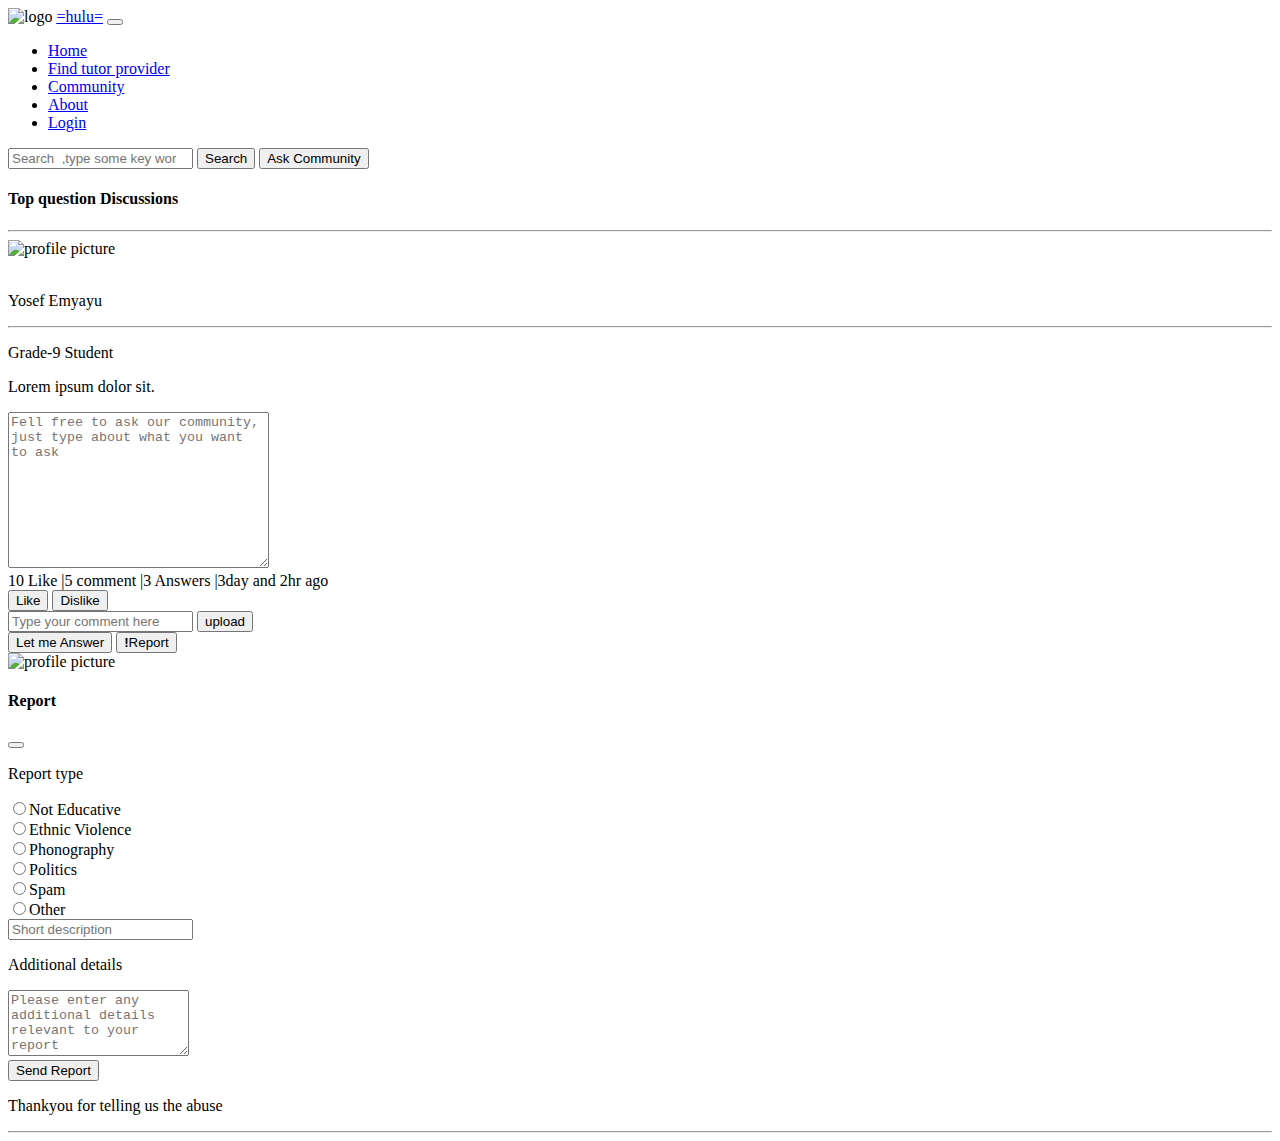
==== community/community.html @ 31601a5c "resposive to mobile view" ====
<!DOCTYPE html>
<html lang="en">

    <head>
        <meta charset="UTF-8">
        <meta http-equiv="X-UA-Compatible" content="IE=edge">
        <meta name="viewport" content="width=device-width, initial-scale=1.0">
        <title>hulu | Community </title>

        <link rel="stylesheet" href="../css/bootstrap.min.css">
        <link rel="stylesheet" href="../css/style.css">
        <script src="../js/bootstrap.min.js"></script>
    </head>
    <body>
        <!-- header nav and logo -->
        <header>
                <nav id="header-nav" class="navbar  navbar-expand-md navbar-dark bg-dark">
                    <div class="container-fluid px-md-4">
                        <!-- logo and name -->
                        <img src="../images/logo.png" class="  img-fluid navbar-brand" width="40" height="24" alt="logo">
                        <a class="navbar-brand" href="#"><u>=hulu=</u></a>

                        <!--toggle button-->
                        <button class="navbar-toggler" type="button" data-bs-toggle="collapse" data-bs-target="#navbarNav"
                            aria-controls="navbarNav" aria-expanded="false" aria-label="Toggle navigation"> <span
                                class="navbar-toggler-icon"></span>
                        </button>

                        <!--navbar links -->
                        <div class="collapse navbar-collapse justify-content-end" id="navbarNav">
                            <ul id="navLink" class="navbar-nav">
                                <li class="nav-item"> <a class="nav-link active" aria-current="page" href="../index.html">Home</a> </li>
                                <li class="nav-item"> <a class="nav-link" href="../find-tutor/find-provider.html">Find tutor provider</a> </li>

                                <li class="nav-item"> <a class="nav-link" href="community.html">Community</a> </li>
                                
                                <li class="nav-item"> <a class="nav-link" href="../index.html#footer">About</a> </li>
                                
                                <li class="nav-item"> <a class="nav-link" href="../authenticate.html">Login</a> </li>

                                <!-- <li title="you have no right to access those file" class="nav-item"> <a
                                        class="nav-link disabled" href="#" tabin  dex="-1" aria-disabled="true">Educational
                                        documents</a> </li> -->
                            </ul>
                        </div>
                    </div>
                </nav>
        </header><!--END OF HEADER--> 
        
        <!--body of community-->          
        <!--question FORM-->
        <div class="container  mt-5 pt-5 "> 
            <div class="search-bar  py-2">
                 <nav class="navbar   bg-light   mb-2">
                <!-- <div class="container-fluid "> -->
                 
                  <form class="container-fluid">
                    <div class="input-group">
                         <span class="input-group-text pe-1" type="button" title="Advanced search">
                            <!-- <img src="../images/logo.png" class="img-fluid navbar-brand " width="25" alt="logo"> -->

                         </span>    
                         <!-- <img src="../images/logo.png" class="img-fluid navbar-brand " width="30" height="24" alt="logo"> -->


                        <input class="form-control"  type="search" placeholder="Search  ,type some key word" aria-label="Search">
                        <button class="btn btn-outline-success" type="submit">Search</button>
                        <button class="btn btn-outline-success ms-3 ms-md-5" type="submit">Ask Community</button>

                    </div>
                    
                    <!-- <img src="../images/logo.png" class="img-fluid navbar-brand  d-sm-none ms-5" width="40" height="24" alt="logo"> -->

                  </form>
                  <!-- <img src="../images/logo.png" class="img-fluid navbar-brand  d-sm-none ms-5" width="40" height="24" alt="logo"> -->

                  <!-- <p class="h4 text-center text-secondary">Thanks For Choosing Us </p> -->
                  <!-- <img src="../images/logo.png" class="img-fluid navbar-brand d-none d-sm-flex " width="40" height="24" alt="logo"> -->

                <!-- </div> -->
              </nav><!-- END OF SEARCH NAV BAR    -->
             
            </div> 
          <div class="card">
                <div class="card-body p-5">
                    <h4 class="card-title text-success text-center">Top question Discussions </h4>
                    <hr>
<!-- ///////////////////////////////////////////////////////////////////////////////////////////////////// -->
                        <div class="row">
                            <!-- ASKERS PROFILE -->
                            <div class="col-md-2">
                                <img src="../images/logo.png" class="img-fluid d-none d-md-inline "   alt="profile picture">
                                <br><br>
                                <p class="h4 t      ext-success">Yosef Emyayu </p>
                                <hr class=" my-1">
                                <p class="h6 ps-md-3">Grade-9 Student</p>
                                <p class="h6 ps-md-3">Lorem ipsum dolor sit.</p>
                            </div><!--END OF ASKERS PROFILE-->
                            
                            <!-- THE QUESTION -->
                            <div class="col-md-10 ">
                                    <form action="" class=" text-success">
                 
                                        <textarea  class="form-control" name="question-in-word" placeholder="Fell free to ask our community, just type about what you want to ask" id="question-in-word" cols="30" rows="10"></textarea>
                                        <div class="text-secondary">
                                                <LAbel>10 Like </LAbel> 
                                                <LAbel>|5 comment</LAbel>
                                                <LAbel>|3 Answers </LAbel>
                                                <label class="d-none d-sm-inline">|3day and 2hr ago</label>
                                        </div>
                                        
                                        <!-- USER ACTION BUTTON -->
                                        <div class="row "  id="community-action">
                                            <div class="col-12 col-md-8 d-inline-flex btn-sm"> 
                                               <!-- <div class="input-groupe "> -->
                                                <button class="btn btn-sm btn-outline-success ">Like</button>                                 
                                                <button class="btn btn-sm btn-outline-warning me-1">Dislike</button>
                                                <div class="input-group">
                            
                                                    <input class="form-control" type="text" placeholder="Type your comment here" aria-label="upload">
                                                    <button class="btn btn-outline-success" type="submit">upload</button>
                            
                                                </div>
                                              
                                               
                                            </div>
                                            <div class="col-12 col-md-4  mt-1 d-flex justify-content-between ">

                                            
                                                <button class="btn  btn-outline-success overflow-hidden ps-1">Let me Answer</button>
                                                 <!-- Button to Open the report Modal -->
                                                 <button type="button" class="btn order-5" data-bs-toggle="modal" data-bs-target="#myModal"><b> !</b>Report</button>

                                            </div >

                                            <!--REPORT MODAL-->
                                            
                                                <!-- The Modal -->
                                                <div class="modal" id="myModal">
                                                <div class="modal-dialog  modal-dialog-centered">
                                                    <div class="modal-content">
                                    
                                                    <!-- Modal Header -->
                                                    <div class="modal-header">

                                                        <img src="../images/logo.png"  height="10%" width="10%"  alt="profile picture">
                                                        <h4 class="modal-title text-secondary text-center  p-2 " ><b >Report</b></h4>
                                                        <button type="button" class="btn-close" data-bs-dismiss="modal"></button>
                                                        
                                                    </div>
                                    
                                                    <!-- Modal body -->
                                                    <div class="modal-body pe-5 ps-5">
                                                        <form>
                                                            <p class="h4">Report type</p>
                                                            <div class="form-check ps-5 h5">
                                                                <input class="form-check-input" type="radio" name="report" value="not-educative" id="not-educative" ><label class="form-check-label" for="not-educative" >Not Educative</label><br>
                                                                <input class="form-check-input" type="radio" name="report" value="ethnic-Violence" id="ethnic-Violence" ><label class="form-check-label" for="ethnic-Violence" >Ethnic Violence</label><br>
                                                                <input class="form-check-input" type="radio" name="report" value="phonography" id="phonography" ><label class="form-check-label" for="phonography" >Phonography</label><br>
                                                                <input class="form-check-input" type="radio" name="report" value="ethnic-Violence" id="ethnic-Violence" ><label class="form-check-label" for="ethnic-Violence" >Politics</label><br>
                                                                <input class="form-check-input" type="radio" name="report" value="spam" id="spam" ><label class="form-check-label" for="spam" >Spam</label><br>
                                                                <input class="form-check-input" type="radio" name="report" value="other" id="other" ><label class="form-check-label" for="other" >Other</label><br>
                                                                <input class="form-control" type="text" name="report" id="other" placeholder="Short description" required>
                                                            </div>
                                                            <p class="h4">Additional details</p>
                                                            <textarea class="form-control " rows="4" name="message" id="message" placeholder="Please enter any additional details relevant to your report" ></textarea> <br>

                                                            <button class="form-control btn btn-success"  type="submit">Send Report</button>
                                                        </form>                                                    
                                                    </div>
                                    
                                                    <!-- Modal footer -->
                                                    <div class="modal-footer">
                                                        <p class="h5 pe-5 me-4 text-secondary">Thankyou for telling us the abuse </p>
                                                    </div>
                                    
                                                    </div>
                                                </div>
                                                </div>
                                            <!-- END OF REPORT MODAL -->
                                                                             
                                        </div>          
                                 
                                    </form>
                            </div>
                            
                        </div>
                    
                       
                        <hr>
                        
                        <!--THE NEXT QUESTION-->
<!-- ///////////////////////////////////////////////////////////////////////////////////////////////////// -->

                </div>

                
            </div><!--END OF CARD COLUMN-->

        </div>
        


    </body>
</html>
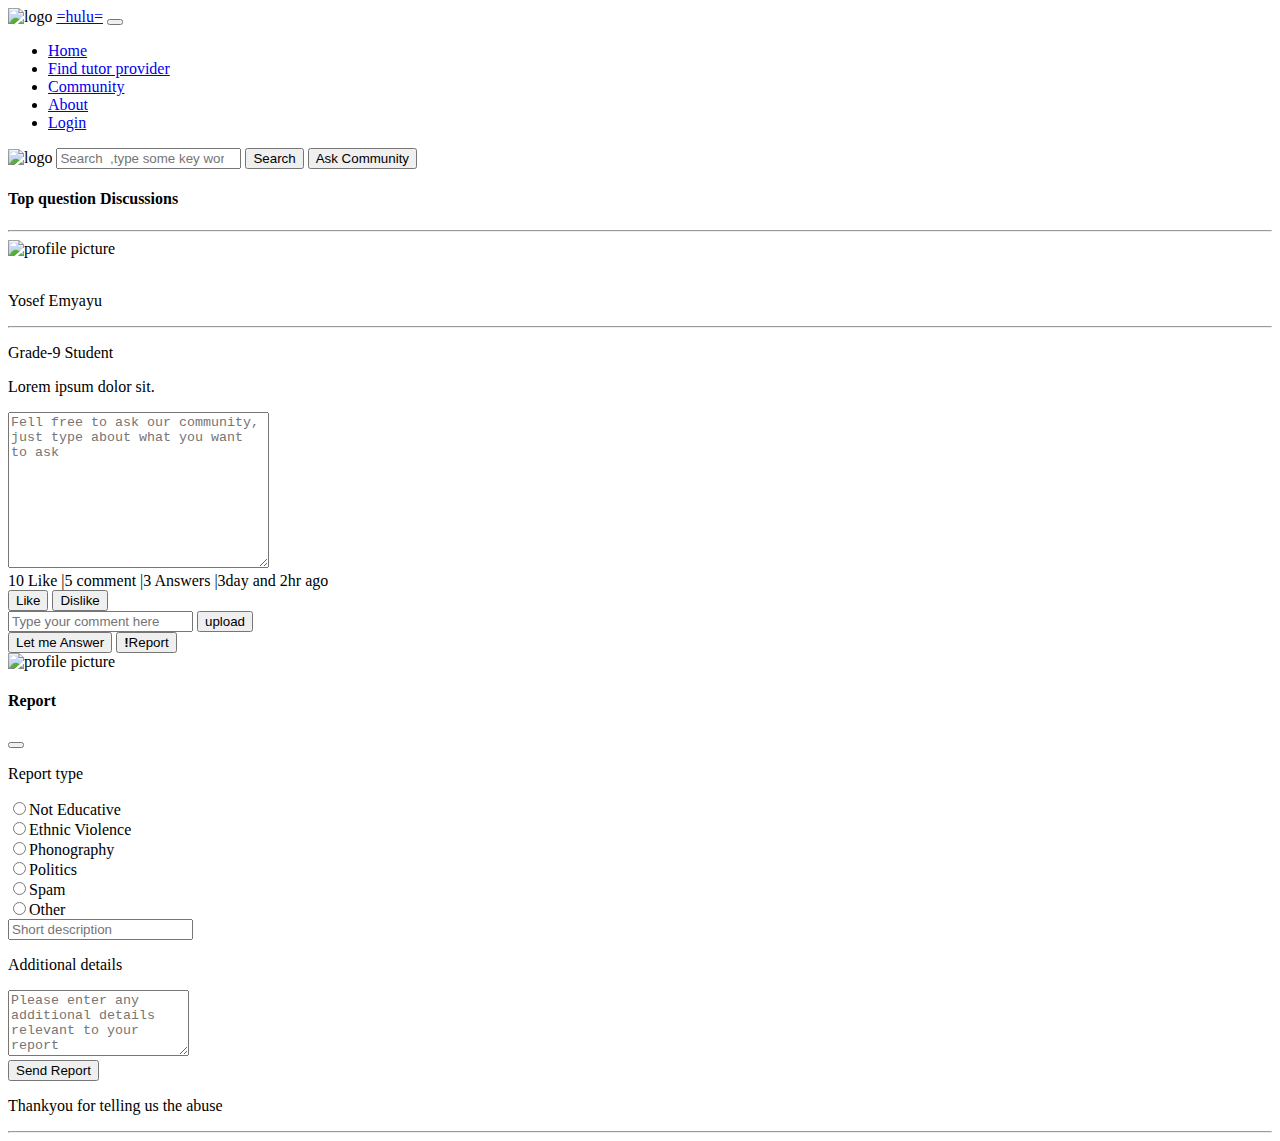
==== commit 92855ed4: "resposive to mobile view" ====
--- a/community/community.html
+++ b/community/community.html
@@ -57,7 +57,7 @@
                   <form class="container-fluid">
                     <div class="input-group">
                          <span class="input-group-text pe-1" type="button" title="Advanced search">
-                            <!-- <img src="../images/logo.png" class="img-fluid navbar-brand " width="25" alt="logo"> -->
+                            <img src="../images/logo.png" class="img-fluid navbar-brand me-1" width="25" alt="logo">
 
                          </span>    
                          <!-- <img src="../images/logo.png" class="img-fluid navbar-brand " width="30" height="24" alt="logo"> -->
@@ -65,7 +65,7 @@
 
                         <input class="form-control"  type="search" placeholder="Search  ,type some key word" aria-label="Search">
                         <button class="btn btn-outline-success" type="submit">Search</button>
-                        <button class="btn btn-outline-success ms-3 ms-md-5" type="submit">Ask Community</button>
+                        <button class="btn btn-outline-success ms-md-5" type="submit">Ask Community</button>
 
                     </div>
                     
